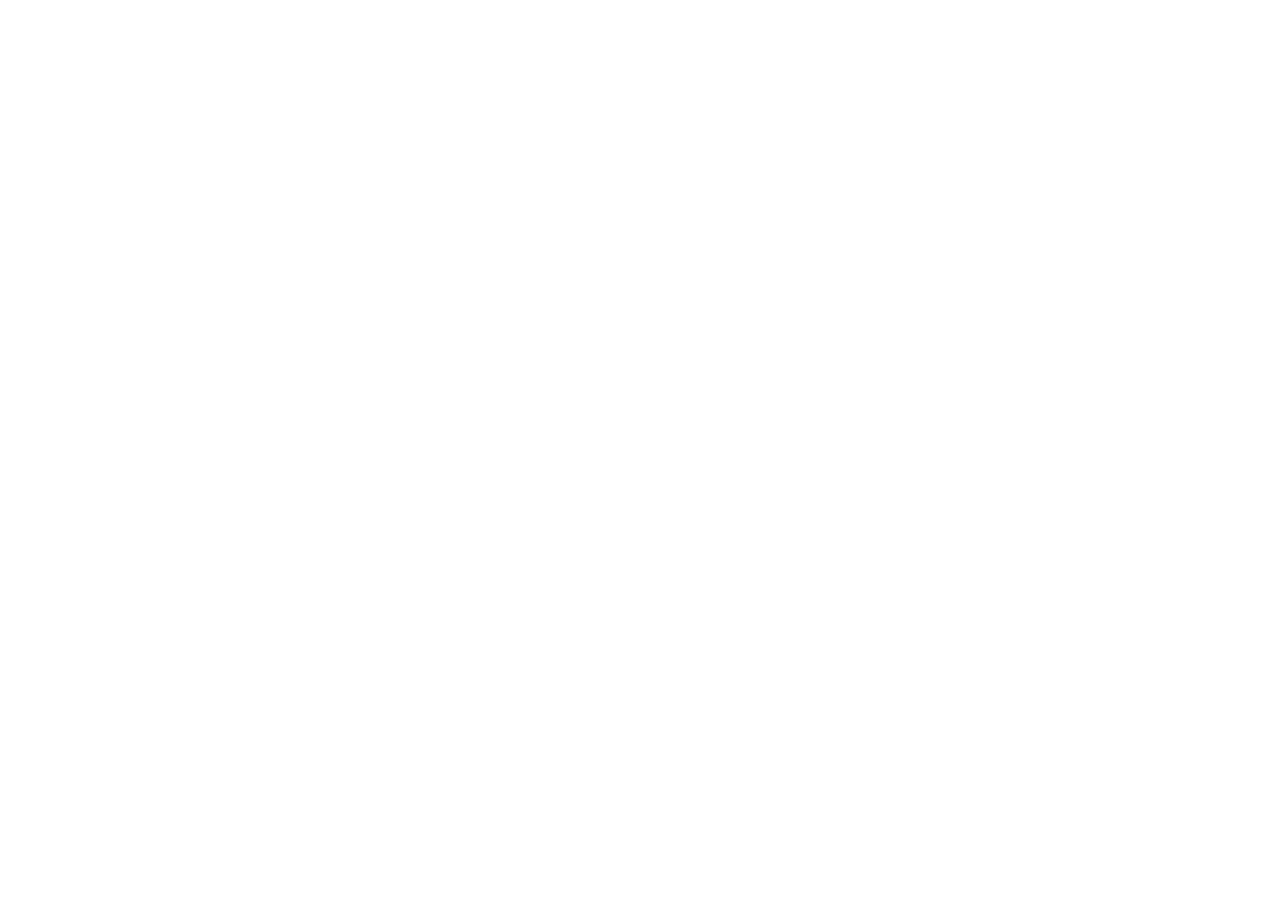
==== src/index.html @ 32ddabbd "Add grid container to index.html" ====
<!DOCTYPE html>
<html>
    <head>
        <meta charset="UTF-8">
        <title>Etch-a-Sketch</title>
        <link rel="stylesheet" href="style.css">
        <script src="etch-a-sketch.js" defer></script>
    </head>
    <body>
        <div class="container">
            <div class="grid"></div>
        </div>
    </body>
</html>
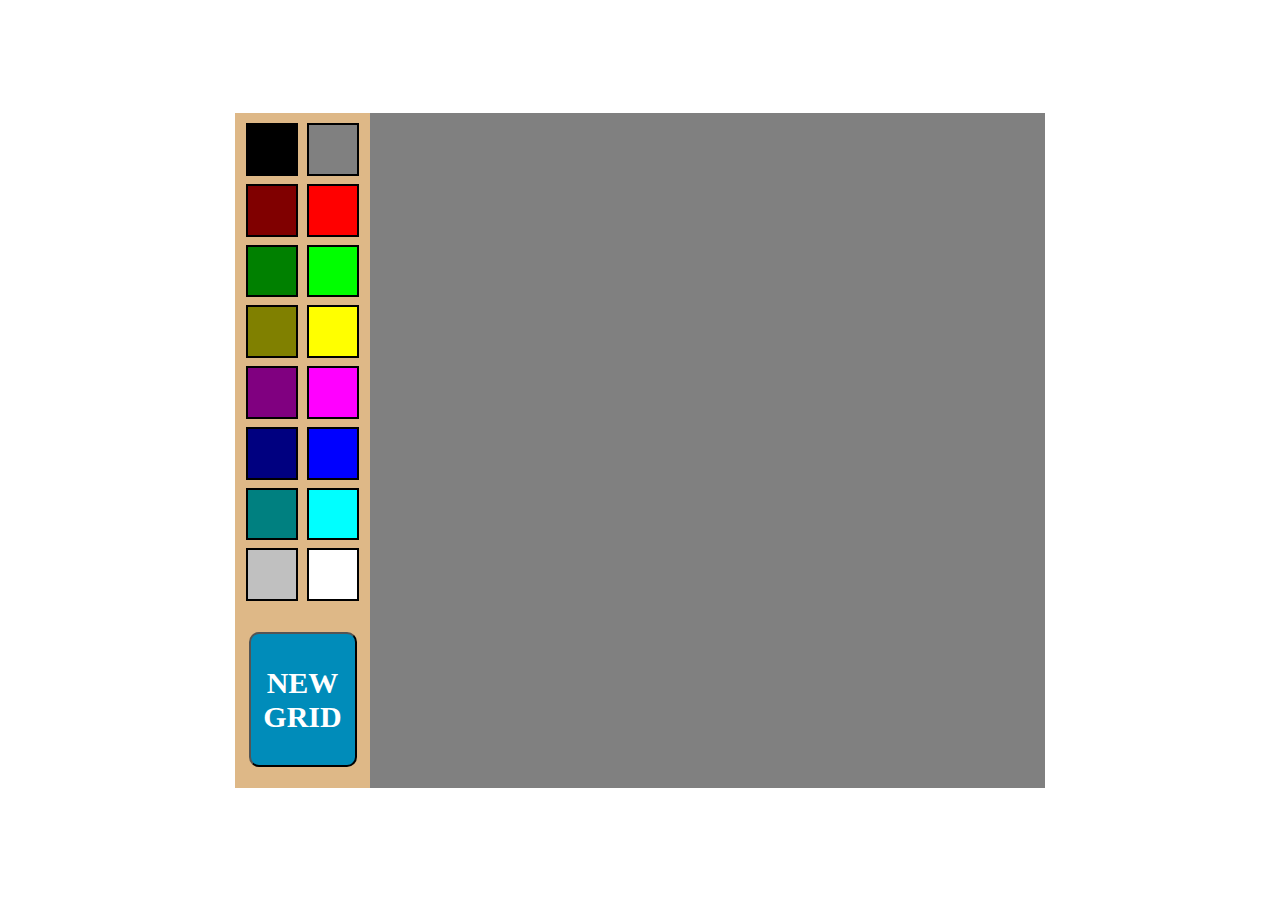
==== commit 6c97bc1f: "Style create-grid button" ====
--- a/src/index.html
+++ b/src/index.html
@@ -8,6 +8,27 @@
     </head>
     <body>
         <div class="container">
+            <div class="options-menu">
+                <div id="colors">
+                    <div id="black" class="color"></div>
+                    <div id="gray" class="color"></div>
+                    <div id="maroon" class="color"></div>
+                    <div id="red" class="color"></div>
+                    <div id="green" class="color"></div>
+                    <div id="lime" class="color"></div>
+                    <div id="olive" class="color"></div>
+                    <div id="yellow" class="color"></div>
+                    <div id="purple" class="color"></div>
+                    <div id="fuchsia" class="color"></div>
+                    <div id="navy" class="color"></div>
+                    <div id="blue" class="color"></div>
+                    <div id="teal" class="color"></div>
+                    <div id="aqua" class="color"></div>
+                    <div id="silver" class="color"></div>
+                    <div id="white" class="color"></div>
+                </div>
+                <button id="create-grid">NEW GRID</button>
+            </div>
             <div class="grid"></div>
         </div>
     </body>
--- a/src/style.css
+++ b/src/style.css
@@ -0,0 +1,84 @@
+html, body {
+    height: 100%;
+    margin: 0;
+    display: flex;
+    justify-content: center;
+    align-items: center;
+}
+
+.container {
+    width: 90vmin;
+    height: 75vmin;
+    display: flex;
+}
+
+/* Options Menu CSS */
+.options-menu {
+    display: flex;
+    flex-direction: column;
+    flex: 1;
+    background-color: burlywood;
+}
+
+#colors {
+    display: flex;
+    flex-wrap: wrap;
+    margin: 5%;
+}
+
+.color {
+    width: 40%;
+    height: 0;
+    padding-bottom: 40%;
+    margin: 5%;
+    outline: 2px solid black;
+}
+
+#black {background-color: black;}
+#gray {background-color: gray;}
+#maroon {background-color: maroon;}
+#red {background-color: red;}
+#green {background-color: green;}
+#lime {background-color: lime;}
+#olive {background-color: olive;}
+#yellow {background-color: yellow;}
+#purple {background-color: purple;}
+#fuchsia {background-color: fuchsia;}
+#navy {background-color: navy;}
+#blue {background-color: blue;}
+#teal {background-color: teal;}
+#aqua {background-color: aqua;}
+#silver {background-color: silver;}
+#white {background-color: white;}
+
+#create-grid {
+    flex: 1;
+    margin: 15% 10%;
+    border-radius: 10px;
+    background-color: #008CBA;
+    color: white;
+    font-family: 'Roboto', 'Open Sans';
+    font-size: 30px;
+    font-weight: 800;
+}
+
+/* Canvas Grid CSS */
+.grid {
+    display: flex;
+    flex-direction: column;
+    justify-content: center;
+    align-items: center;
+    flex-grow: 5;
+    background-color: gray;
+}
+
+.grid-row {
+    display: flex;
+    flex-direction: row;
+    flex: 1;
+    width: 100%;
+}
+
+.grid-pixel {   
+    flex: 1;
+}